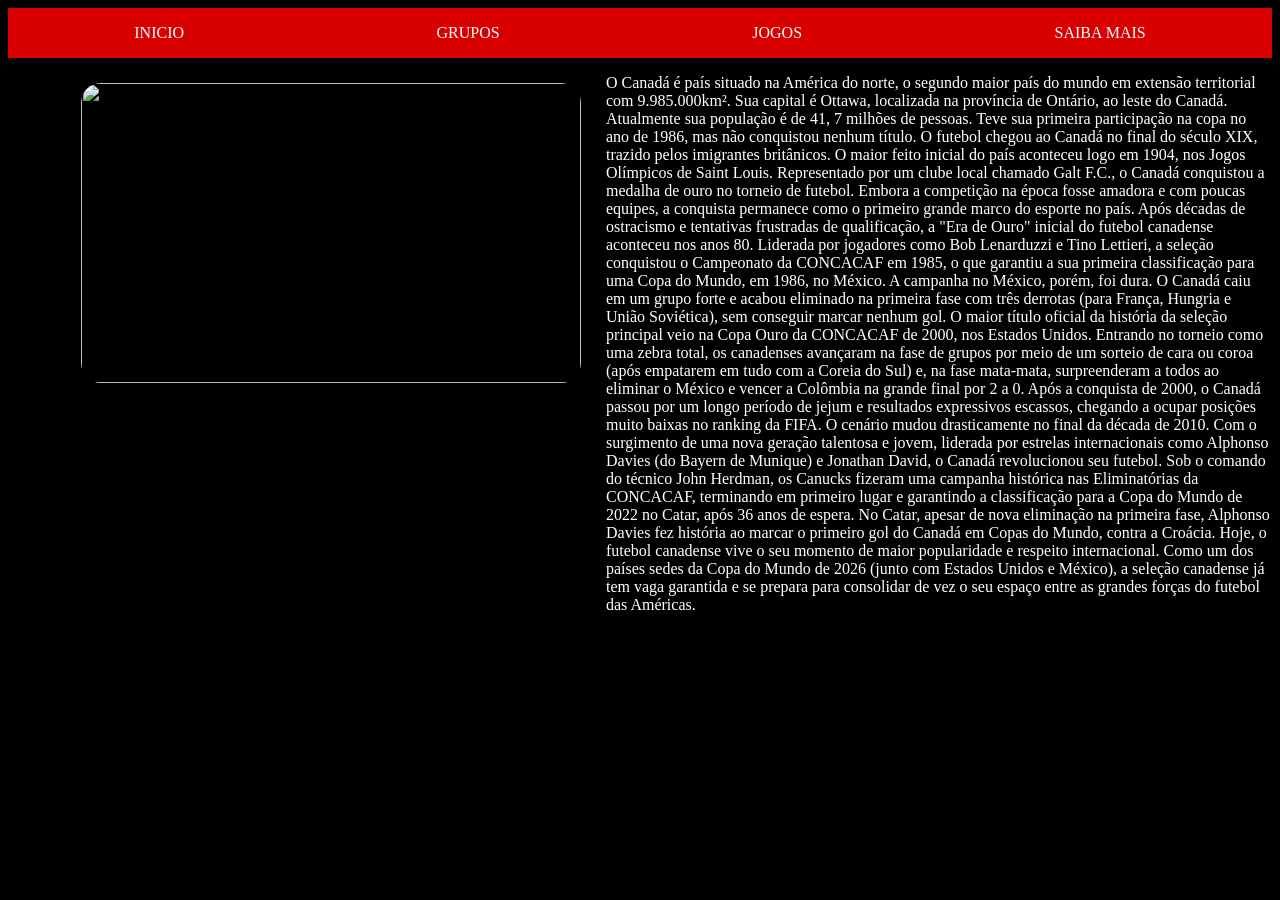
==== grupos.html @ b7e7582f "inicio css" ====
<!DOCTYPE html>
<html lang="pt-BR">
<head>
    <meta charset="UTF-8">
    <meta name="viewport" content="width=device-width, initial-scale=1.0">
     <link rel="stylesheet" href="style/estilo.css">
    <title>Portal Mundo</title>
</head>

<body>
    <div class="header">
        <p class="titulos-header"> INICIO</p>
        <p class="titulos-header"> GRUPOS</p>
        <p class="titulos-header"> JOGOS</p>
        <p class="titulos-header"> SAIBA MAIS</p>
    </div>
    
    <div class="sobre"> 
    <p class="h1">Canadá</p>
    <img id="ottawa1" src="imagens/img-gerais/ottawa-canada.jpg">

    <p class="textos"> O Canadá é país situado na América do norte,  o segundo maior país do mundo em extensão 
        territorial com 9.985.000km². Sua capital é Ottawa,  localizada na província de Ontário, 
        ao leste do Canadá. Atualmente sua população é de 41, 7 milhões de pessoas. Teve sua primeira 
        participação na copa no ano de 1986, mas não conquistou nenhum título.
        O futebol chegou ao Canadá no final do século XIX, trazido pelos imigrantes britânicos. O maior
        feito inicial do país aconteceu logo em 1904, nos Jogos Olímpicos de Saint Louis. Representado
        por um clube local chamado Galt F.C., o Canadá conquistou a medalha de ouro no torneio de 
        futebol. Embora a competição na época fosse amadora e com poucas equipes, a conquista
        permanece como o primeiro grande marco do esporte no país. Após décadas de ostracismo e 
        tentativas frustradas de qualificação, a "Era de Ouro" inicial do futebol canadense 
        aconteceu nos anos 80. Liderada por jogadores como Bob Lenarduzzi e Tino Lettieri, a seleção
        conquistou o Campeonato da CONCACAF em 1985, o que garantiu a sua primeira classificação para 
        uma Copa do Mundo, em 1986, no México. A campanha no México, porém, foi dura. O Canadá caiu em
        um grupo forte e acabou eliminado na primeira fase com três derrotas (para França, Hungria e 
        União Soviética), sem conseguir marcar nenhum gol. O maior título oficial da história da 
        seleção principal veio na Copa Ouro da CONCACAF de 2000, nos Estados Unidos. Entrando no 
        torneio como uma zebra total, os canadenses avançaram na fase de grupos por meio de um sorteio
        de cara ou coroa (após empatarem em tudo com a Coreia do Sul) e, na fase mata-mata, surpreenderam 
        a todos ao eliminar o México e vencer a Colômbia na grande final por 2 a 0. Após a conquista de 
        2000, o Canadá passou por um longo período de jejum e resultados expressivos escassos, chegando a 
        ocupar posições muito baixas no ranking da FIFA. O cenário mudou drasticamente no final da década 
        de 2010. Com o surgimento de uma nova geração talentosa e jovem, liderada por estrelas internacionais 
        como Alphonso Davies (do Bayern de Munique) e Jonathan David, o Canadá revolucionou seu futebol. 
        Sob o comando do técnico John Herdman, os Canucks fizeram uma campanha histórica nas Eliminatórias 
        da CONCACAF, terminando em primeiro lugar e garantindo a classificação para a Copa do Mundo de 2022 
        no Catar, após 36 anos de espera. No Catar, apesar de nova eliminação na primeira fase, Alphonso Davies 
        fez história ao marcar o primeiro gol do Canadá em Copas do Mundo, contra a Croácia. Hoje, o futebol 
        canadense vive o seu momento de maior popularidade e respeito internacional. Como um dos países 
        sedes da Copa do Mundo de 2026 (junto com Estados Unidos e México), a seleção canadense já tem 
        vaga garantida e se prepara para consolidar de vez o seu espaço entre as grandes forças do futebol 
        das Américas. </p>
        </div>

</body>

</html>
---- style/estilo.css ----
body {
    background-color: #000000;
}

.header p {
    color: #FFFFFF;
}
.header {
    background-color: #D90000;
    width: 100%;
    display: flex;
    justify-content: space-around;
}

.sobre {
    display: flex;
    flex-direction: row;
    justify-content: space-around;
    align-items: right;
    gap: 25px;
}


#ottawa1 {
    margin-top: 2%;
    width: 500px;
    height: 300px;
    border-radius: 20px;
}

.textos {
    flex-direction: row;
    justify-items: space-around;
    align-items: center;
    color: #FFFFFF;
}
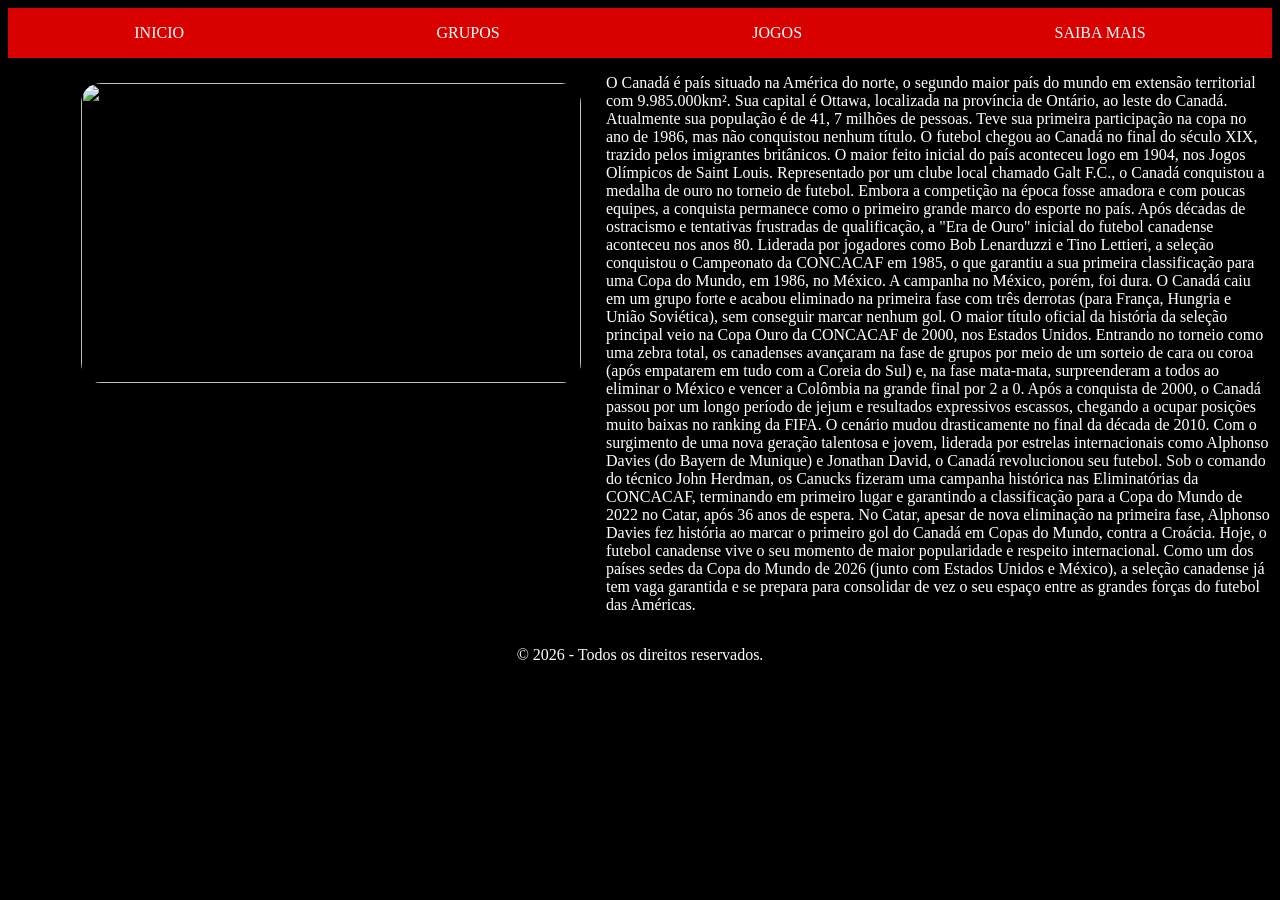
==== commit b4b3a1cd: "direitos reservados" ====
--- a/grupos.html
+++ b/grupos.html
@@ -52,6 +52,12 @@
         das Américas. </p>
         </div>
 
+        <div class="footer">
+           <div class="direitos-reservados">
+                <p>	&#169 2026 - Todos os direitos reservados.</p>
+            </div>
+        </div>
+
 </body>
 
 </html>
--- a/style/estilo.css
+++ b/style/estilo.css
@@ -33,4 +33,12 @@
     justify-items: space-around;
     align-items: center;
     color: #FFFFFF;
+}
+
+.direitos-reservados {
+     display: flex;
+     text-align: center;
+     flex-direction: column;
+     width: 100%;
+     color: #ffffff; 
 }
